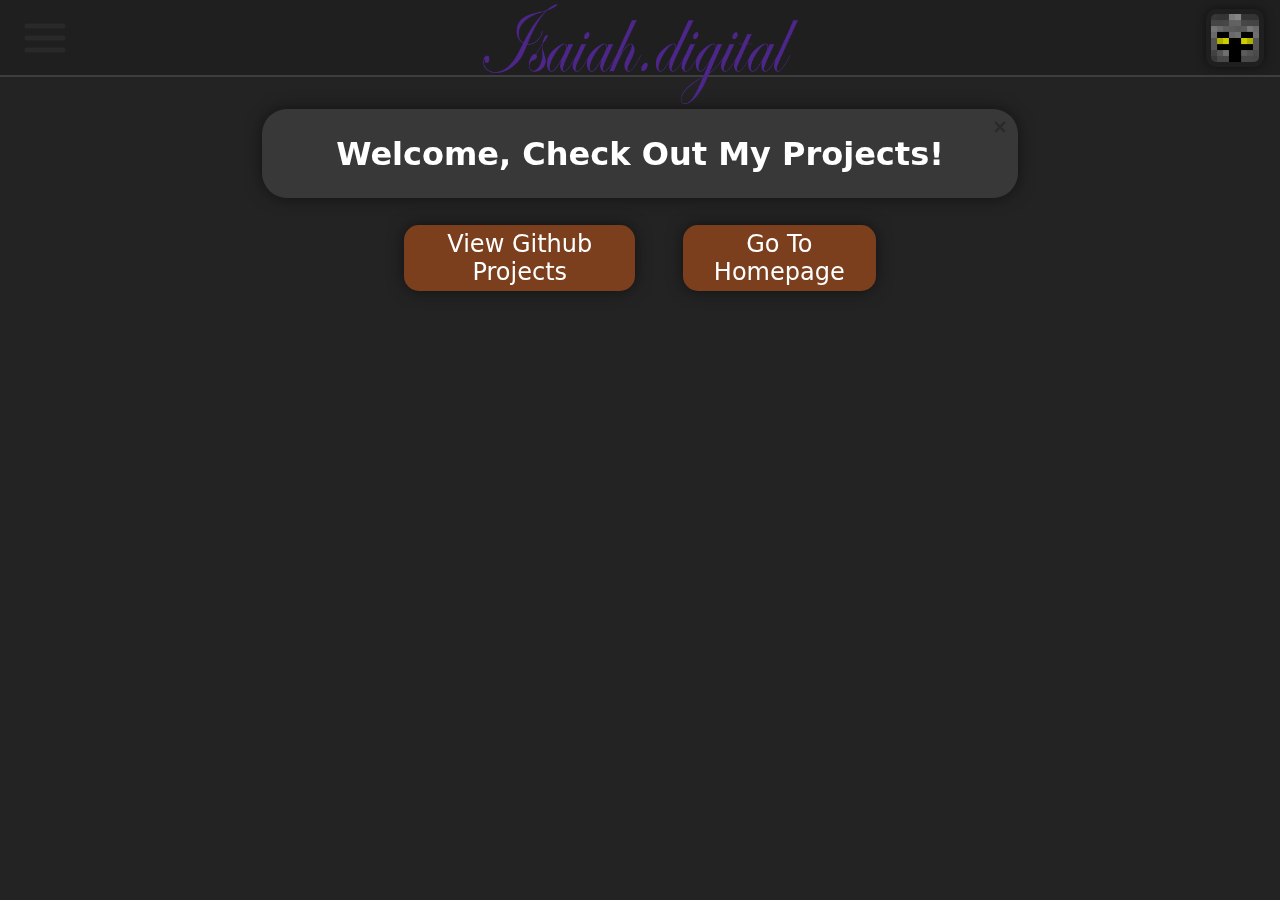
==== index.html @ f3b01db3 "Update index.html" ====
<!doctype html>
<html lang="en">
<head>
    <meta name="robots" content="noindex, nofollow" />
    <script src='index.js'></script>
    <link rel="stylesheet" href="index.css">
    <link rel="apple-touch-icon" sizes="180x180" href="./images/castle/apple-touch-icon.png">
    <link rel="icon" href="./images/castle/favicon-old.png">
    <meta charset="UTF-8">
    <meta name="viewport"
          content="width=device-width, initial-scale=1.0, minimum-scale=1.0">
    <meta http-equiv="X-UA-Compatible" content="ie=edge">
    <title>Home - Isaiah's Website</title>
</head>
<body>
    <div class="flexContainer">
        <header class="headerBar">
            <div class="leftHeaderColumn">
                <img class="burgerMenu" src="./icons/menu-burger-horizontal.svg" title="Open Menu"/>
            </div>
            <div class="centerHeaderColumn" onclick="homeButtonClick()" title="Go Home">
                <img class="logo" src="./images/Logo.png"/>
            </div>
            <div class="rightHeaderColumn">
                <img class="profilePicture" src="./images/castle/favicon.png" onclick="profileButtonClick()" title="View Test Page"/>
            </div>
        </header>

        <h1 class="welcomeBox" id="welcomeBox">Welcome, Check Out My Projects!
            <img class="closeWelcomeBox" src="./icons/close-filled.svg" height="20px" width="20px" onclick="closeWelcomeBoxClick()" title="Close Message"/>
        </h1>

        <div class="linkButtonsWrapper">
            <span class="linkButtonsWrapper linkToGithubSpan" onclick="openLinkToGithub()" title="Github Projects">
                View Github Projects
            </span>    
            <span class="linkButtonsWrapper linkToSiteSpan" onclick="openLinkToSite()" title="Home - www.Isaiah.digital">
                Go To Homepage
            </span>
        </div>
    </div>
</body>
</html>
---- index.css ----
body {
    background-color: #232323;
    margin: 0 0;
}

.flexContainer {
    display: flex;
    flex-direction: column;
    align-items: center;
}

.headerBar {
    margin: 0 0;
    width: 100%;
    height: 75px;
    display: flex;
    align-items: center;
    background: #1f1f1f;
    border-bottom: 2px solid #3e3e3e;
    z-index: 2;
}

.profilePicture {
    width: 48px;
    height: 48px;
    display: flex;
    margin-left: auto;
    margin-right: 1rem;
    padding: 5px;
    z-index: 2;
    border-radius: 10px;
    box-shadow: 0px 0px 10px 0px rgba(0, 0, 0, 0.5);
    cursor: pointer;
}

@media only screen (max-width: 600px) {
    .profilePicture {
        width: 36px;
        height: 36px;
    }
}

.logo {
    width: 315px;
    height: 100px;
    display: flex;
    margin-bottom: -2rem;
    padding: 5px;
    z-index: 2;
}

@media (max-width: 600px) {
    .logo {
        width: 150px;
        height: 150px;
    }
}

@media (max-width: 950px) {
    .logo {
        width: 200px;
        height: 200px;
    }
}

.centerHeaderColumn {
    cursor: pointer;
}

.burgerMenu {
    width: 48px;
    height: 48px;
    display: flex;
    padding: 5px;
    margin-left: 1em;
    margin-right: auto;
    cursor: pointer;
    z-index: 2;
}

@media only screen (max-width: 600px) {
    .burgerMenu {
        width: 36px;
        height: 36px;
    }
}

.leftHeaderColumn, .rightHeaderColumn {
    flex: 1;
}

.closeWelcomeBox {
    height: 20px;
    width: 20px;
    position: absolute;
    top: 0.5rem;
    right: 0.5rem;
    cursor: pointer;
    z-index: 1;
}

@media only screen (max-width: 600px) {
    .closeWelcomeBox {
        position: absolute;
        top: 0.5rem;
        right: 0rem;
    }
}

.welcomeBox {
    white-space: wrap;
    width: 55%;
    height: fit-content;
    font-size: 2rem;
    font-family: system-ui, -apple-system, BlinkMacSystemFont, 
    'Segoe UI', Roboto, Oxygen, Ubuntu, Cantarell, 'Open Sans', 'Helvetica Neue', sans-serif;
    padding: 2%;
    text-align: center;
    background: rgba(87, 87, 87, 0.4);
    backdrop-filter: blur(10px);
    color: white;
    display: flex;
    align-items: center;
    justify-content: center;
    border-radius: 25px;
    margin-top: 1em;
    box-shadow: 0px 0px 16px 0px rgba(0, 0, 0, 0.5);
    z-index: 0;
}

.welcomeBox::after {
    opacity: .05;
    content: '';
    height: 100%;
    display: block;
    position: absolute;
    border-radius: 25px;
    width: 100%;
    z-index: 0;
}

@media (max-width: 950px) {
    .welcomeBox {
        width: 75%;
        font-size: 1.5rem;
        margin-too: 1rem;
        margin-bottom: 10%;
        border-radius: 25px;
        z-index: 0;
    }
}

.linkButtonsWrapper {
    font-size: 24px;
    font-family: system-ui, -apple-system, BlinkMacSystemFont, 
    'Segoe UI', Roboto, Oxygen, Ubuntu, Cantarell, 'Open Sans', 'Helvetica Neue', sans-serif;
    cursor: pointer;
    margin-bottom: 1em;
    padding: 5px;
    display: flex;
    justify-content: center;
    text-align: center;
    border-radius: 15px;
}

@media (max-width: 950px) {
    .linkButtonsWrapper {
        font-size: .9rem;
    }
}

.linkToGithubSpan {
    align-items: center;    
    margin-right: 5%;
    background: rgba(255, 106, 20, 0.4);
    backdrop-filter: blur(10px);
    color: white;
    box-shadow: 0px 0px 16px 0px rgba(0, 0, 0, 0.5);
    z-index: 2;
}

.linkToGithubSpan::after {
    background: url(./images/NoiseAsset_256X256_PNG.png);
    opacity: .05;
    content: '';
    display: block;
    position: absolute;
    z-index: 2;
}

@media (any-hover: hover) {
    .linkToGithubSpan:hover {
        background: rgba(255, 106, 20, 0.75);
    }
}

.linkToSiteSpan {
    align-items: center;
    margin-left: 5%;
    background: rgba(255, 106, 20, 0.4);
    backdrop-filter: blur(10px);
    color: white;
    box-shadow: 0px 0px 16px 0px rgba(0, 0, 0, 0.5);
    z-index: 2;
}

.linkToSiteSpan::after {
    background: url(./images/NoiseAsset_256X256_PNG.png);
    opacity: .05;
    content: '';
    display: block;
    position: absolute;
    z-index: 2;
}

@media (any-hover: hover) {
    .linkToSiteSpan:hover {
        background: rgba(255, 106, 20, 0.75);
    }
}
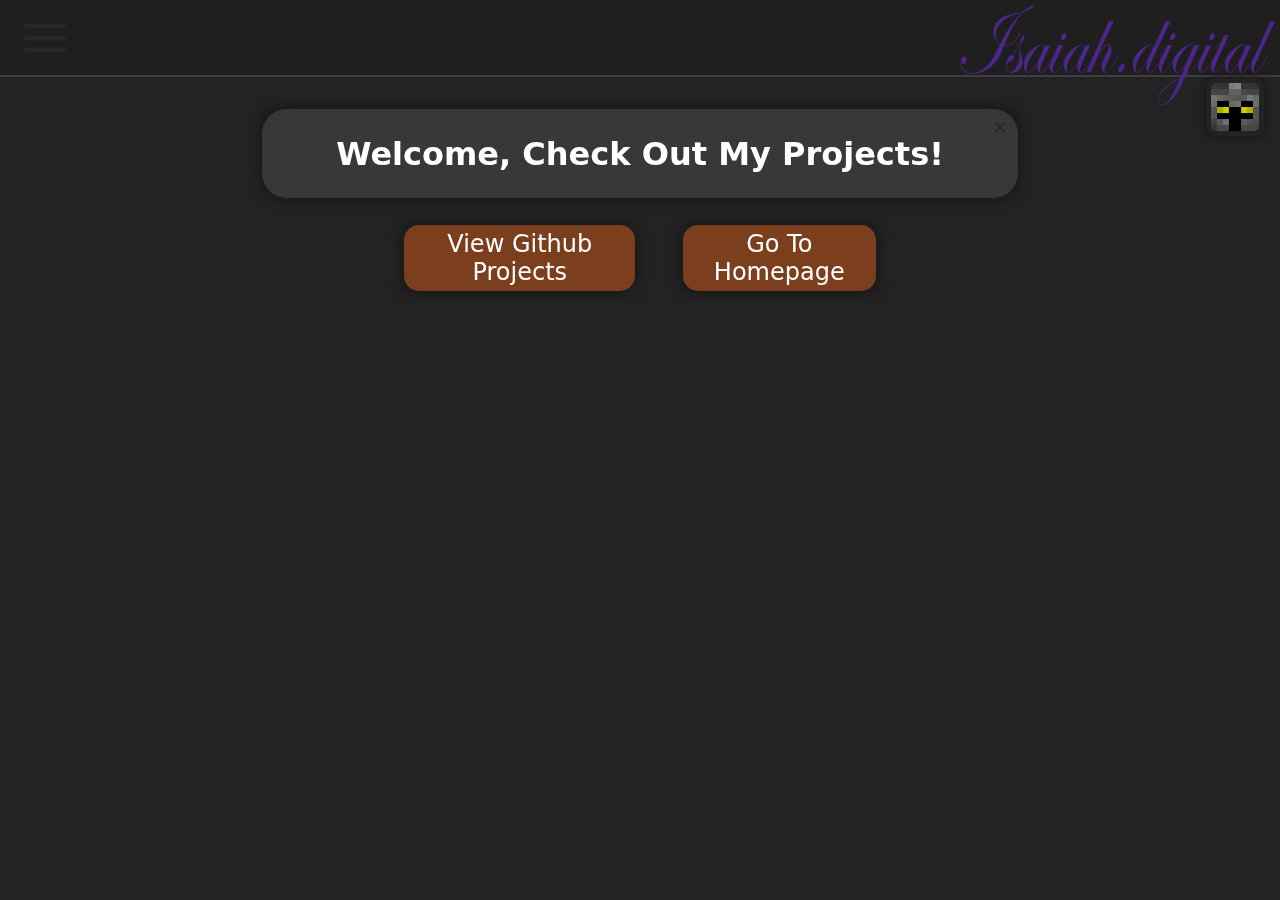
==== commit 6f852b9d: "Update index.html" ====
--- a/index.html
+++ b/index.html
@@ -18,7 +18,8 @@
             <div class="leftHeaderColumn">
                 <img class="burgerMenu" src="./icons/menu-burger-horizontal.svg" title="Open Menu"/>
             </div>
-            <div class="centerHeaderColumn" onclick="homeButtonClick()" title="Go Home">
+            <div class="centerHeaderColumn">
+                <div class="logoPressableArea" onclick="homeButtonClick()" title="Go Home"/>
                 <img class="logo" src="./images/Logo.png"/>
             </div>
             <div class="rightHeaderColumn">
--- a/index.css
+++ b/index.css
@@ -46,25 +46,29 @@
     display: flex;
     margin-bottom: -2rem;
     padding: 5px;
-    z-index: 2;
+    z-index: -1;
+    cursor: none;
+    inherit: none;
 }
 
 @media (max-width: 600px) {
     .logo {
-        width: 150px;
-        height: 150px;
+        width: 160px;
+        height: 50px;
     }
 }
 
 @media (max-width: 950px) {
     .logo {
-        width: 200px;
-        height: 200px;
+        width: 160px;
+        height: 50px;
     }
 }
 
 .centerHeaderColumn {
-    cursor: pointer;
+    height: 75px;
+    cursor: pointer;
+    z-index: 2;
 }
 
 .burgerMenu {
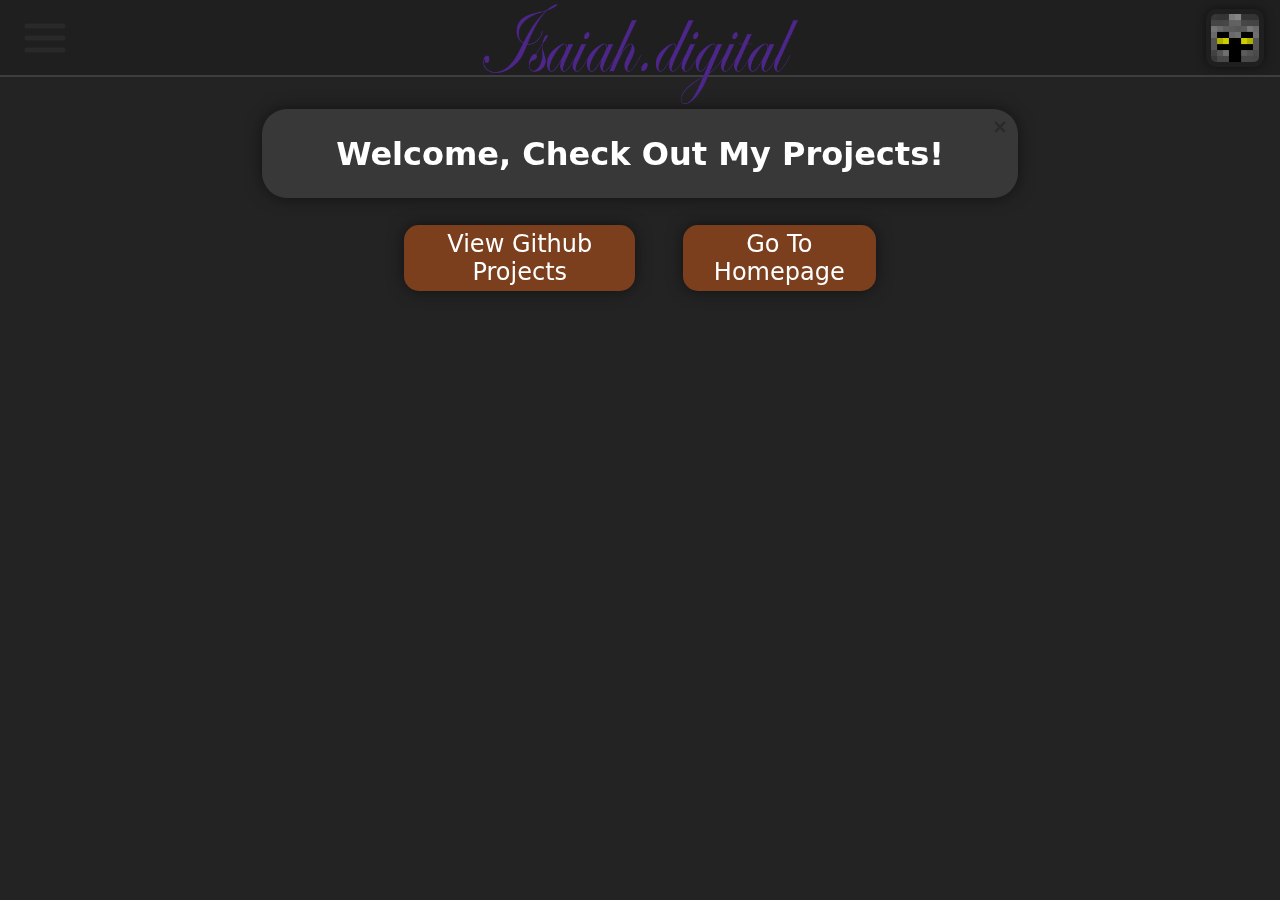
==== commit 340432ed: "Update index.html" ====
--- a/index.html
+++ b/index.html
@@ -19,7 +19,7 @@
                 <img class="burgerMenu" src="./icons/menu-burger-horizontal.svg" title="Open Menu"/>
             </div>
             <div class="centerHeaderColumn">
-                <div class="logoPressableArea" onclick="homeButtonClick()" title="Go Home"/>
+                <div class="logoPressableArea" onclick="homeButtonClick()" title="Go Home"></div>
                 <img class="logo" src="./images/Logo.png"/>
             </div>
             <div class="rightHeaderColumn">
--- a/index.css
+++ b/index.css
@@ -40,15 +40,21 @@
     }
 }
 
+.logoPressableArea {
+    position: absolute;
+    width: 315px;
+    height: 75px;
+    cursor: pointer;
+    z-index: 2;
+}
+
 .logo {
     width: 315px;
     height: 100px;
     display: flex;
     margin-bottom: -2rem;
     padding: 5px;
-    z-index: -1;
-    cursor: none;
-    inherit: none;
+    z-index: 1;
 }
 
 @media (max-width: 600px) {
@@ -65,11 +71,11 @@
     }
 }
 
-.centerHeaderColumn {
+/* .centerHeaderColumn {
     height: 75px;
     cursor: pointer;
     z-index: 2;
-}
+} */
 
 .burgerMenu {
     width: 48px;
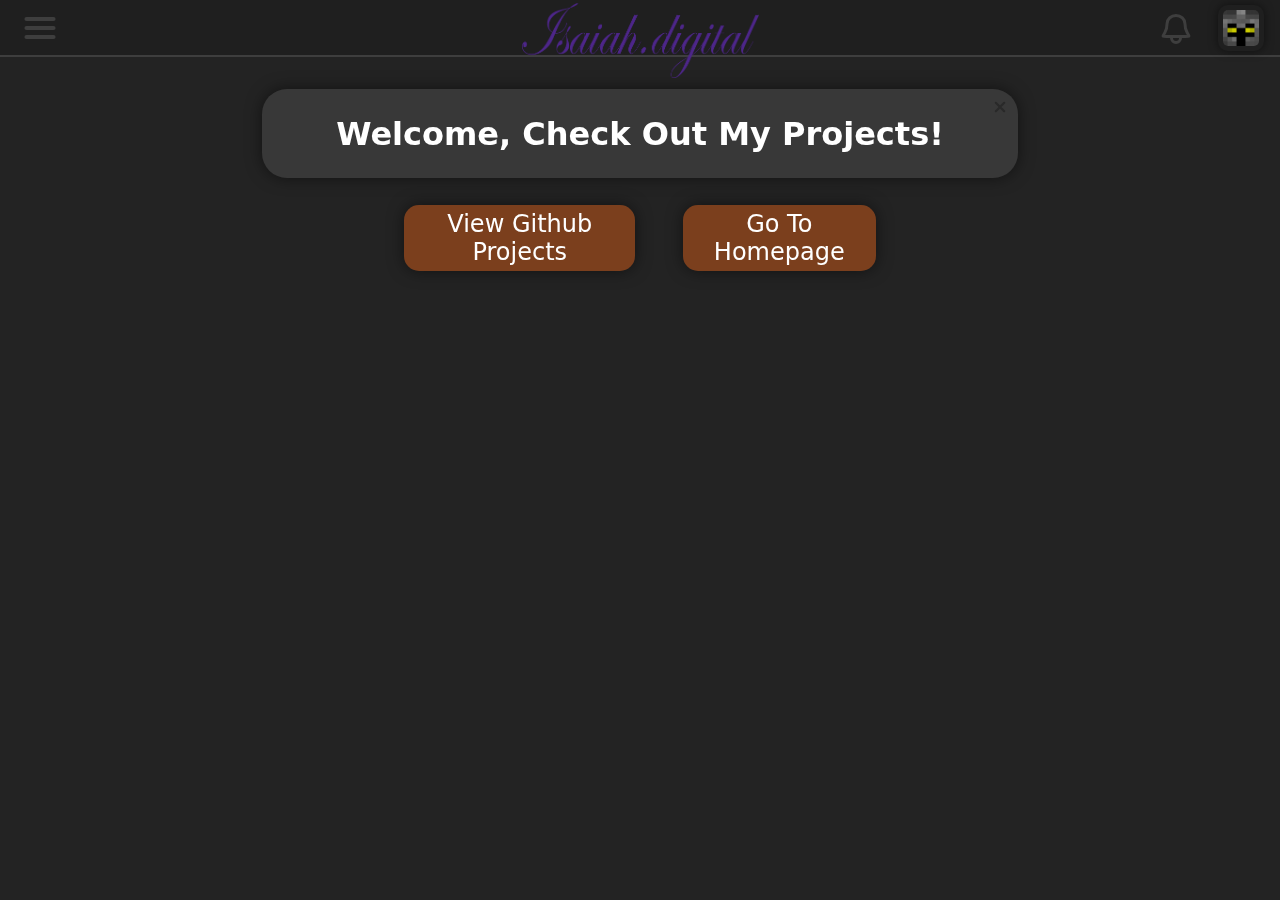
==== commit 765c4a0a: "Introduced Animated Buttons & Their Pictures. Made Rudementary Notification System. The Alert on the" ====
--- a/index.html
+++ b/index.html
@@ -2,10 +2,10 @@
 <html lang="en">
 <head>
     <meta name="robots" content="noindex, nofollow" />
-    <script src='index.js'></script>
-    <link rel="stylesheet" href="index.css">
-    <link rel="apple-touch-icon" sizes="180x180" href="./images/castle/apple-touch-icon.png">
-    <link rel="icon" href="./images/castle/favicon-old.png">
+    <script src='./scripts/home.js'></script>
+    <link rel="stylesheet" href="./styles/home.css">
+    <link rel="apple-touch-icon" sizes="180x180" href="./images/apple-touch-icon.png">
+    <link rel="icon" href="./images/favicon-old.png">
     <meta charset="UTF-8">
     <meta name="viewport"
           content="width=device-width, initial-scale=1.0, minimum-scale=1.0">
@@ -16,26 +16,32 @@
     <div class="flexContainer">
         <header class="headerBar">
             <div class="leftHeaderColumn">
-                <img class="burgerMenu" src="./icons/menu-burger-horizontal.svg" title="Open Menu"/>
+                <button id="MenuButton" class="menuButton" title="Open Menu">
+                    <img id="Menu" class="menu" src="./icons/menu.svg"/>
+                </button>
             </div>
             <div class="centerHeaderColumn">
-                <div class="logoPressableArea" onclick="homeButtonClick()" title="Go Home"></div>
+                <div class="logoPressableArea" onclick="homeButtonClick()" title="Isaiah.digital : Home"></div>
                 <img class="logo" src="./images/Logo.png"/>
             </div>
             <div class="rightHeaderColumn">
-                <img class="profilePicture" src="./images/castle/favicon.png" onclick="profileButtonClick()" title="View Test Page"/>
+                <button id="AlertButton" class="alertButton" title="Notifications">
+                    <img id="AlertBox" class="alertBox" src="./icons/bell.svg"/>
+                    <label id="AlertCount" class="alertCount">1</label>
+                </button>
+                <img id="ProfilePicture" class="profilePicture" src="./images/favicon.png" onclick="profileButtonClick()" title="View Test Page"/>
             </div>
         </header>
 
-        <h1 class="welcomeBox" id="welcomeBox">Welcome, Check Out My Projects!
-            <img class="closeWelcomeBox" src="./icons/close-filled.svg" height="20px" width="20px" onclick="closeWelcomeBoxClick()" title="Close Message"/>
+        <h1 id="WelcomeBox" class="welcomeBox">Welcome, Check Out My Projects!
+            <img id="CloseBox" class="closeWelcomeBox" src="./icons/close-filled.svg" height="20px" width="20px" title="Close Message"/>
         </h1>
 
-        <div class="linkButtonsWrapper">
+        <div id="ButtonsWrapper" class="linkButtonsWrapper">
             <span class="linkButtonsWrapper linkToGithubSpan" onclick="openLinkToGithub()" title="Github Projects">
                 View Github Projects
             </span>    
-            <span class="linkButtonsWrapper linkToSiteSpan" onclick="openLinkToSite()" title="Home - www.Isaiah.digital">
+            <span class="linkButtonsWrapper linkToSiteSpan" onclick="openLinkToSite()" title="Isaiah.digital : Home">
                 Go To Homepage
             </span>
         </div>
--- a/styles/home.css
+++ b/styles/home.css
@@ -0,0 +1,315 @@
+body {
+    background-color: #232323;
+    margin: 0 0;
+}
+
+.flexContainer {
+    display: flex;
+    flex-direction: column;
+    align-items: center;
+}
+
+.headerBar {
+    margin: 0 0;
+    width: 100%;
+    height: 55px;
+    display: flex;
+    align-items: center;
+    background: #1f1f1f;
+    border-bottom: 2px solid #3e3e3e;
+    z-index: 1;
+}
+
+.menu {
+    width: 36px;
+    height: 36px;
+    display: flex;
+    position: relative;
+    border-radius: 10px;
+    cursor: pointer;
+    z-index: 1;
+}
+
+.menuButton {
+    background: none;
+    border: none;
+    position: relative;
+    margin-left: 1rem;
+    z-index: 2;
+    cursor: pointer;
+}
+
+.menuButton:active {
+    background-color: #4e4e4e;
+}
+
+.alertBox {
+    width: 36px;
+    height: 36px;
+    display: flex;
+    position: relative;
+    border-radius: 10px;
+    cursor: pointer;
+    z-index: 1;
+}
+
+.alertButton {
+    background: none;
+    border: none;
+    border-radius: 10px;
+    position: absolute;
+    margin-right: 5rem;
+    margin-top: 2.5px;
+    z-index: 2;
+    cursor: pointer;
+}
+
+/* .alertButton.active {
+    background-color: #4e4e4e;
+    margin-top: 2.5px;
+} */
+
+.alertCount {
+    display: none;
+    position: absolute;
+    bottom: 1.25rem;
+    left: 1.5rem;
+    z-index: 3;
+    color: white;
+    background-color: red;
+    border-radius: 10px;
+    padding-top: 0.2rem;
+    padding-bottom: 0.2rem;
+    padding-left: 0.5rem;
+    padding-right: 0.5rem;
+    scale: 0.9;
+    cursor: pointer;
+}
+
+.logoPressableArea {
+    position: absolute;
+    width: 237px;
+    height: 50px;
+    cursor: pointer;
+    z-index: 3;
+}
+
+.logo {
+    position: relative;
+    width: 237px;
+    height: 75px;
+    margin-top: 25px;
+    z-index: 1;
+}
+
+.profilePicture {
+    width: 36px;
+    height: 36px;
+    display: flex;
+    margin-left: auto;
+    margin-right: 1rem;
+    padding: 5px;
+    z-index: 2;
+    border-radius: 10px;
+    box-shadow: 0px 0px 10px 0px rgba(0, 0, 0, 0.5);
+    cursor: pointer;
+}
+
+.profilePicture:active {
+    background-color: #4e4e4e;
+}
+
+@media (any-hover: hover) {
+    .menuButton:hover {
+        border-radius: 10px;
+        box-shadow: 0px 0px 10px 0px rgb(0, 0, 0, 0.5);
+        background-color: #2e2e2e;
+    }
+
+    .menuButton:active:hover {
+        border-radius: 10px;
+        box-shadow: 0px 0px 10px 0px rgb(0, 0, 0, 0.5);
+        background-color: #4e4e4e;
+    }
+
+    .alertButton:hover {
+        border-radius: 10px;
+        box-shadow: 0px 0px 10px 0px rgb(0, 0, 0, 0.5);
+        background-color: #2e2e2e;
+    }
+
+    .profilePicture:hover {
+        background-color: #2e2e2e;
+    }
+
+    .closeWelcomeBox:hover {
+        background-color: #2e2e2e;
+        border-radius: 10px;
+        box-shadow: 0px 0px 10px 0px rgba(0, 0, 0, 0.5);
+    }
+}
+
+@media only screen and (max-width: 600px) {
+    .logo {
+        width: 235px;
+        height: 75px;
+    }
+
+    .closeWelcomeBox {
+        position: absolute;
+        top: 0.5rem;
+        right: 0rem;
+    }
+}
+
+@media (max-width: 950px) {
+    .logo {
+        width: 160px;
+        height: 50px;
+    }
+}
+
+.leftHeaderColumn, .centerHeaderColumn, .rightHeaderColumn {
+    flex: 1;
+}
+
+.leftHeaderColumn {
+    display: flex;
+    justify-content: left;
+    align-items: center;
+}
+
+.centerHeaderColumn {
+    display: flex;
+    justify-content: center;
+    align-items: center;
+    height: 100px;
+}
+
+.rightHeaderColumn {
+    display: flex;
+    justify-content: right;
+    align-items: center;
+}
+
+.closeWelcomeBox {
+    height: 20px;
+    width: 20px;
+    position: absolute;
+    top: 0.5rem;
+    right: 0.5rem;
+    cursor: pointer;
+    z-index: 1;
+}
+
+.welcomeBox, .welcomeBox:enabled {
+    white-space: wrap;
+    width: 55%;
+    height: fit-content;
+    font-size: 2rem;
+    font-family: system-ui, -apple-system, BlinkMacSystemFont, 
+    'Segoe UI', Roboto, Oxygen, Ubuntu, Cantarell, 'Open Sans', 'Helvetica Neue', sans-serif;
+    padding: 2%;
+    text-align: center;
+    background: rgba(87, 87, 87, 0.4);
+    backdrop-filter: blur(10px);
+    color: white;
+    display: flex;
+    align-items: center;
+    justify-content: center;
+    border-radius: 25px;
+    margin-top: 1em;
+    box-shadow: 0px 0px 16px 0px rgba(0, 0, 0, 0.5);
+    z-index: 0;
+}
+
+.welcomeBox::after, .welcomeBox.enabled::after {
+    opacity: .05;
+    content: '';
+    height: 100%;
+    display: block;
+    position: absolute;
+    border-radius: 25px;
+    width: 100%;
+    z-index: 0;
+}
+
+@media (max-width: 950px) {
+    .welcomeBox {
+        width: 75%;
+        font-size: 1.5rem;
+        margin-top: 1rem;
+        margin-bottom: 10%;
+        border-radius: 25px;
+        z-index: 0;
+    }
+}
+
+.linkButtonsWrapper {
+    font-size: 24px;
+    font-family: system-ui, -apple-system, BlinkMacSystemFont, 
+    'Segoe UI', Roboto, Oxygen, Ubuntu, Cantarell, 'Open Sans', 'Helvetica Neue', sans-serif;
+    cursor: pointer;
+    margin-bottom: 1em;
+    padding: 5px;
+    display: flex;
+    justify-content: center;
+    text-align: center;
+    border-radius: 15px;
+}
+
+@media (max-width: 950px) {
+    .linkButtonsWrapper {
+        font-size: .9rem;
+    }
+}
+
+.linkToGithubSpan {
+    align-items: center;    
+    margin-right: 5%;
+    background: rgba(255, 106, 20, 0.4);
+    backdrop-filter: blur(10px);
+    color: white;
+    box-shadow: 0px 0px 16px 0px rgba(0, 0, 0, 0.5);
+    z-index: 2;
+}
+
+.linkToGithubSpan::after {
+    background: url(../images/NoiseAsset_256X256_PNG.png);
+    opacity: .05;
+    content: '';
+    display: block;
+    position: absolute;
+    z-index: 2;
+}
+
+@media (any-hover: hover) {
+    .linkToGithubSpan:hover {
+        background: rgba(255, 106, 20, 0.75);
+    }
+}
+
+.linkToSiteSpan {
+    align-items: center;
+    margin-left: 5%;
+    background: rgba(255, 106, 20, 0.4);
+    backdrop-filter: blur(10px);
+    color: white;
+    box-shadow: 0px 0px 16px 0px rgba(0, 0, 0, 0.5);
+    z-index: 2;
+}
+
+.linkToSiteSpan::after {
+    background: url(../images/NoiseAsset_256X256_PNG.png);
+    opacity: .05;
+    content: '';
+    display: block;
+    position: absolute;
+    z-index: 2;
+}
+
+@media (any-hover: hover) {
+    .linkToSiteSpan:hover {
+        background: rgba(255, 106, 20, 0.75);
+    }
+}
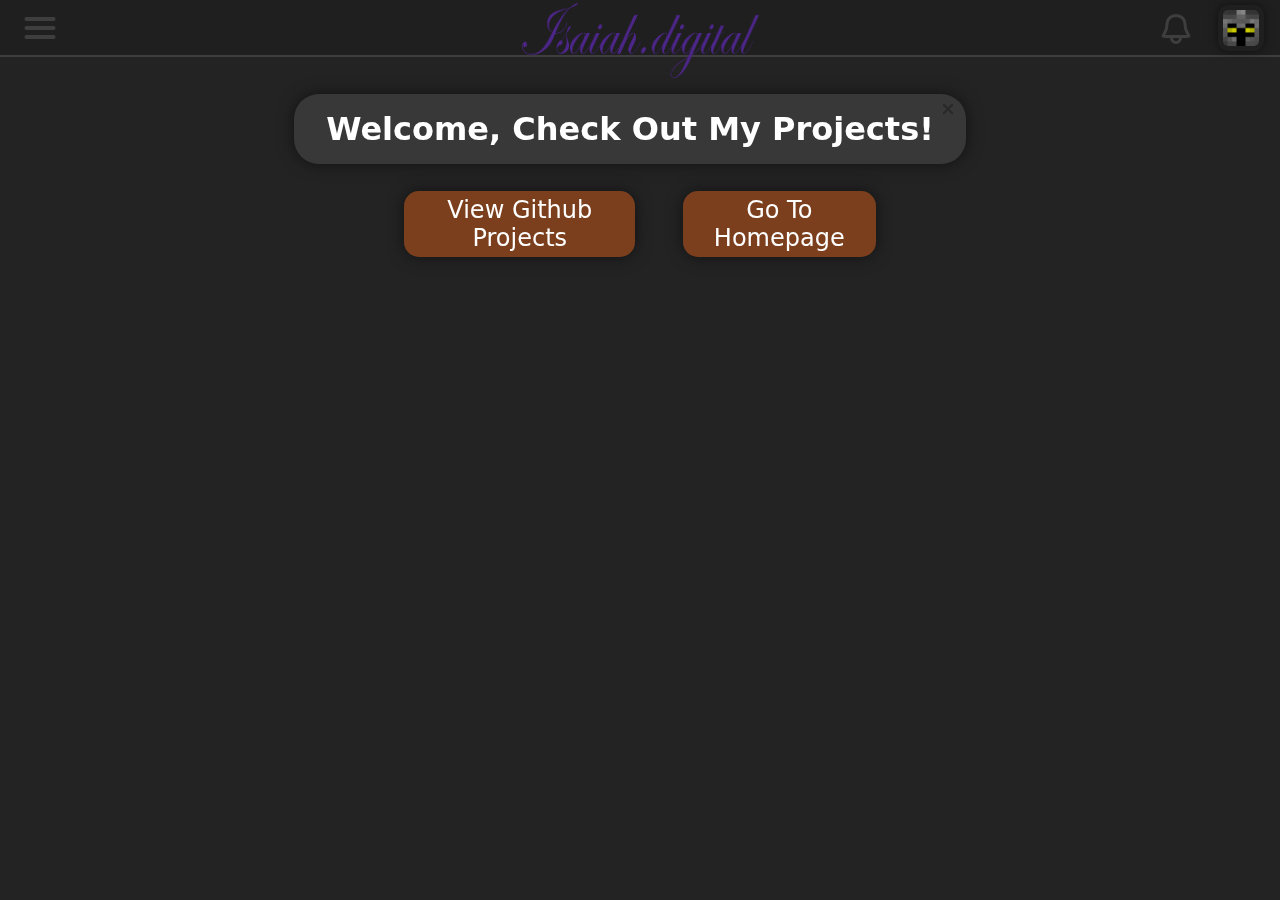
==== commit 8db46544: "move nested closebox button out and both it and welcome box into a div welcome message. hopefully fi" ====
--- a/index.html
+++ b/index.html
@@ -33,9 +33,10 @@
             </div>
         </header>
 
-        <h1 id="WelcomeBox" class="welcomeBox">Welcome, Check Out My Projects!
-            <img id="CloseBox" class="closeWelcomeBox" src="./icons/close-filled.svg" height="20px" width="20px" title="Close Message"/>
-        </h1>
+        <div id="WelcomeMessage" class="welcomeMessage">
+            <h1 id="WelcomeBox" class="welcomeBox">Welcome, Check Out My Projects!</h1>
+            <img id="CloseBox" class="closeWelcomeBox" src="./icons/close-filled.svg" title="Close Message"/>
+        </div>
 
         <div id="ButtonsWrapper" class="linkButtonsWrapper">
             <span class="linkButtonsWrapper linkToGithubSpan" onclick="openLinkToGithub()" title="Github Projects">
--- a/styles/home.css
+++ b/styles/home.css
@@ -59,6 +59,7 @@
     border-radius: 10px;
     position: absolute;
     margin-right: 5rem;
+    margin-left: auto;
     margin-top: 2.5px;
     z-index: 2;
     cursor: pointer;
@@ -155,18 +156,46 @@
         height: 75px;
     }
 
-    .closeWelcomeBox {
-        position: absolute;
-        top: 0.5rem;
-        right: 0rem;
-    }
-}
-
-@media (max-width: 950px) {
+    .alertButton {
+        margin-left: 10rem;
+    }
+
+    .welcomeMessage {
+        width: 75%;
+        margin-top: 1rem;
+        margin-bottom: 10%;
+    }
+
+    .welcomeBox {
+        font-size: 1.5rem;
+        border-radius: 25px;
+    }
+}
+
+@media only screen and (max-width: 950px) {
     .logo {
         width: 160px;
         height: 50px;
     }
+
+    .alertButton {
+        margin-left: 2rem;
+    }
+
+    .welcomeMessage {
+        width: 75%;
+        margin-top: 1rem;
+        margin-bottom: 10%;
+    }
+
+    .welcomeBox {
+        font-size: 1.5rem;
+        border-radius: 25px;
+    }
+
+    .linkButtonsWrapper {
+        font-size: .9rem;
+    }
 }
 
 .leftHeaderColumn, .centerHeaderColumn, .rightHeaderColumn {
@@ -192,57 +221,49 @@
     align-items: center;
 }
 
-.closeWelcomeBox {
-    height: 20px;
-    width: 20px;
-    position: absolute;
-    top: 0.5rem;
-    right: 0.5rem;
-    cursor: pointer;
-    z-index: 1;
-}
-
-.welcomeBox, .welcomeBox:enabled {
-    white-space: wrap;
+.welcomeMessage {
+    display: flex;
     width: 55%;
     height: fit-content;
+    margin-top: 1em;
+    align-items: center;
+    justify-content: center;
+    z-index: 0;
+}
+
+.welcomeBox {
+    white-space: wrap;
     font-size: 2rem;
     font-family: system-ui, -apple-system, BlinkMacSystemFont, 
     'Segoe UI', Roboto, Oxygen, Ubuntu, Cantarell, 'Open Sans', 'Helvetica Neue', sans-serif;
-    padding: 2%;
+    padding: 1rem 2rem 1rem 2rem;
     text-align: center;
     background: rgba(87, 87, 87, 0.4);
     backdrop-filter: blur(10px);
     color: white;
-    display: flex;
     align-items: center;
     justify-content: center;
     border-radius: 25px;
-    margin-top: 1em;
     box-shadow: 0px 0px 16px 0px rgba(0, 0, 0, 0.5);
-    z-index: 0;
-}
-
-.welcomeBox::after, .welcomeBox.enabled::after {
+    z-index: 1;
+}
+
+.welcomeBox::after {
     opacity: .05;
-    content: '';
     height: 100%;
-    display: block;
     position: absolute;
     border-radius: 25px;
-    width: 100%;
-    z-index: 0;
-}
-
-@media (max-width: 950px) {
-    .welcomeBox {
-        width: 75%;
-        font-size: 1.5rem;
-        margin-top: 1rem;
-        margin-bottom: 10%;
-        border-radius: 25px;
-        z-index: 0;
-    }
+    z-index: 1;
+}
+
+.closeWelcomeBox {
+    height: 20px;
+    width: 20px;
+    position: relative;
+    bottom: 1.25rem;
+    right: 1.75rem;
+    cursor: pointer;
+    z-index: 2;
 }
 
 .linkButtonsWrapper {
@@ -256,12 +277,6 @@
     justify-content: center;
     text-align: center;
     border-radius: 15px;
-}
-
-@media (max-width: 950px) {
-    .linkButtonsWrapper {
-        font-size: .9rem;
-    }
 }
 
 .linkToGithubSpan {
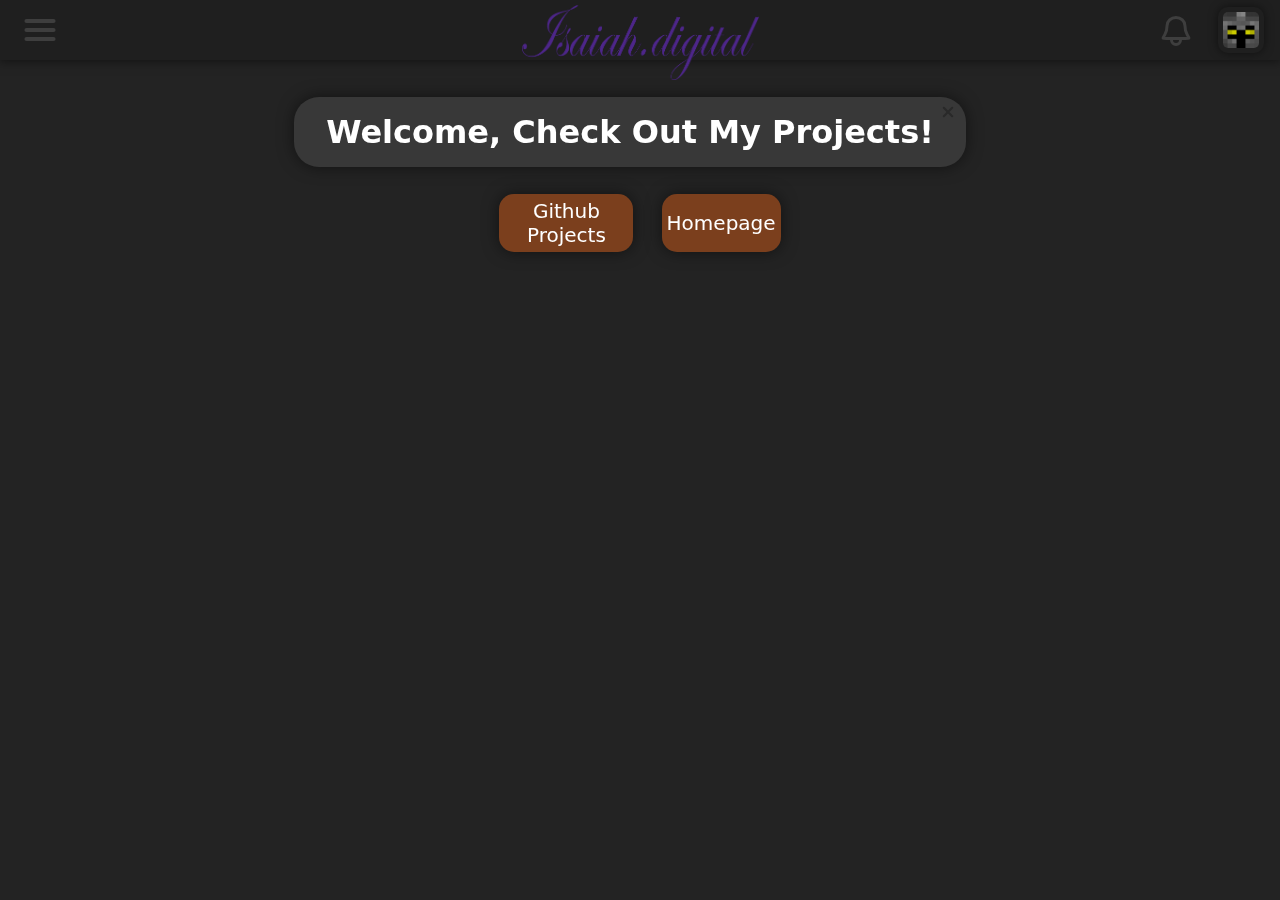
==== commit ac4dee76: "font and wording" ====
--- a/index.html
+++ b/index.html
@@ -40,10 +40,10 @@
 
         <div id="ButtonsWrapper" class="linkButtonsWrapper">
             <span class="linkButtonsWrapper linkToGithubSpan" onclick="openLinkToGithub()" title="Github Projects">
-                View Github Projects
+                Github Projects
             </span>    
             <span class="linkButtonsWrapper linkToSiteSpan" onclick="openLinkToSite()" title="Isaiah.digital : Home">
-                Go To Homepage
+                Homepage
             </span>
         </div>
     </div>
--- a/styles/home.css
+++ b/styles/home.css
@@ -12,11 +12,11 @@
 .headerBar {
     margin: 0 0;
     width: 100%;
-    height: 55px;
+    height: 60px;
     display: flex;
     align-items: center;
     background: #1f1f1f;
-    border-bottom: 2px solid #3e3e3e;
+    box-shadow: 0px 0px 10px 1px rgba(0, 0, 0, 0.5);
     z-index: 1;
 }
 
@@ -90,16 +90,16 @@
 .logoPressableArea {
     position: absolute;
     width: 237px;
-    height: 50px;
+    height: 55px;
     cursor: pointer;
     z-index: 3;
 }
 
 .logo {
     position: relative;
+    margin-top: 1.5rem;
     width: 237px;
     height: 75px;
-    margin-top: 25px;
     z-index: 1;
 }
 
@@ -157,11 +157,10 @@
     }
 
     .alertButton {
-        margin-left: 10rem;
+        margin-left: 5rem;
     }
 
     .welcomeMessage {
-        width: 75%;
         margin-top: 1rem;
         margin-bottom: 10%;
     }
@@ -179,11 +178,10 @@
     }
 
     .alertButton {
-        margin-left: 2rem;
+        margin-left: 5rem;
     }
 
     .welcomeMessage {
-        width: 75%;
         margin-top: 1rem;
         margin-bottom: 10%;
     }
@@ -194,7 +192,7 @@
     }
 
     .linkButtonsWrapper {
-        font-size: .9rem;
+        font-size: 0.5rem;
     }
 }
 
@@ -267,7 +265,7 @@
 }
 
 .linkButtonsWrapper {
-    font-size: 24px;
+    font-size: 1.25rem;
     font-family: system-ui, -apple-system, BlinkMacSystemFont, 
     'Segoe UI', Roboto, Oxygen, Ubuntu, Cantarell, 'Open Sans', 'Helvetica Neue', sans-serif;
     cursor: pointer;
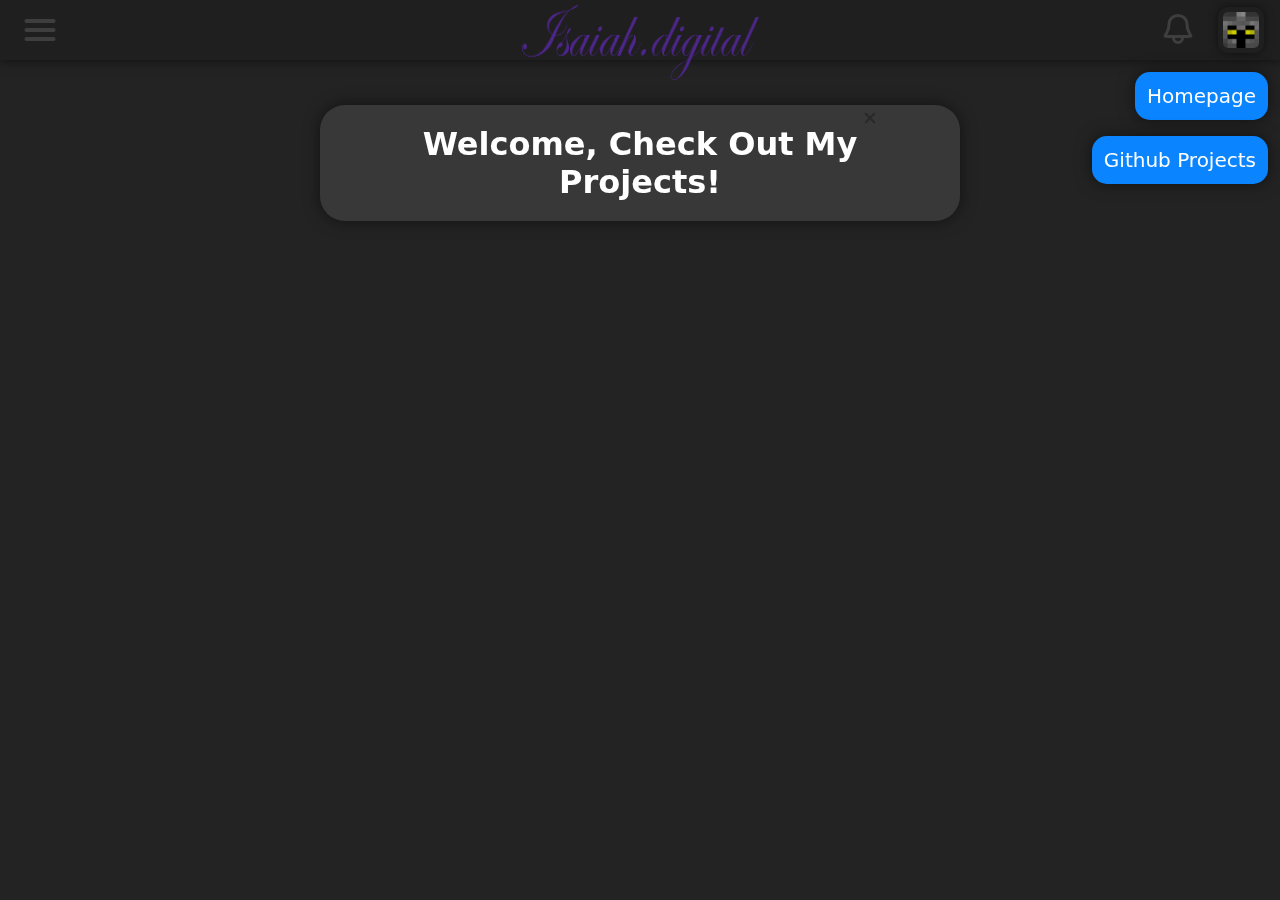
==== commit 2d2e1555: "fixed styling, added test pages. added hamburger menu and link to music widget. added animations. ad" ====
--- a/index.html
+++ b/index.html
@@ -13,38 +13,51 @@
     <title>Home - Isaiah's Website</title>
 </head>
 <body>
-    <div class="flexContainer">
-        <header class="headerBar">
-            <div class="leftHeaderColumn">
-                <button id="MenuButton" class="menuButton" title="Open Menu">
-                    <img id="Menu" class="menu" src="./icons/menu.svg"/>
-                </button>
+    <header class="headerContainer">
+        <div class="leftHeaderColumn">
+            <button id="MenuButton" class="menuButton" title="Open Menu">
+                <img id="Menu" class="menu" src="./icons/menu.svg"/>
+            </button>
+            <div id="MenuContent" class="menuContent">
+                <label id="EnableOutlinesLabel" class="enableOutlinesLabel" title="Toggle Border Outline of Divs">Enable Borders</label>
+                <label id="ToggleSwitch" class="toggleSwitch">
+                    <input type="checkbox" onclick="enableOutlinesClick()">
+                    <span class="slider round" title="Toggle Div Borders"></span>
+                </label>
             </div>
-            <div class="centerHeaderColumn">
-                <div class="logoPressableArea" onclick="homeButtonClick()" title="Isaiah.digital : Home"></div>
-                <img class="logo" src="./images/Logo.png"/>
-            </div>
-            <div class="rightHeaderColumn">
-                <button id="AlertButton" class="alertButton" title="Notifications">
-                    <img id="AlertBox" class="alertBox" src="./icons/bell.svg"/>
-                    <label id="AlertCount" class="alertCount">1</label>
-                </button>
-                <img id="ProfilePicture" class="profilePicture" src="./images/favicon.png" onclick="profileButtonClick()" title="View Test Page"/>
-            </div>
-        </header>
-
-        <div id="WelcomeMessage" class="welcomeMessage">
-            <h1 id="WelcomeBox" class="welcomeBox">Welcome, Check Out My Projects!</h1>
-            <img id="CloseBox" class="closeWelcomeBox" src="./icons/close-filled.svg" title="Close Message"/>
+        </div>
+        <div class="centerHeaderColumn">
+            <div class="logoPressableArea" onclick="homeButtonClick()" title="Isaiah.digital : Home"></div>
+            <img class="logo" src="./images/Logo.png"/>
+        </div>
+        <div class="rightHeaderColumn">
+            <button id="AlertButton" class="alertButton" title="Notifications">
+                <img id="AlertBox" class="alertBox" src="./icons/bell.svg"/>
+                <label id="AlertCount" class="alertCount">1</label>
+            </button>
+            <img id="ProfilePicture" class="profilePicture" src="./images/favicon.png" onclick="profileButtonClick()" title="View Test Page"/>
+        </div>
+    </header>
+    <div class="bodyContentContainer">
+        <div class="leftBodyColumn">
         </div>
 
-        <div id="ButtonsWrapper" class="linkButtonsWrapper">
-            <span class="linkButtonsWrapper linkToGithubSpan" onclick="openLinkToGithub()" title="Github Projects">
-                Github Projects
-            </span>    
-            <span class="linkButtonsWrapper linkToSiteSpan" onclick="openLinkToSite()" title="Isaiah.digital : Home">
-                Homepage
-            </span>
+        <div class="centerBodyColumn">
+            <div id="WelcomeMessage" class="welcomeMessage">
+                <img id="CloseBox" class="closeWelcomeBox" src="./icons/close-filled.svg" title="Close Message"/>
+                <h1 id="WelcomeBox" class="welcomeBox">Welcome, Check Out My Projects!</h1>
+            </div>
+        </div>
+
+        <div class="rightBodyColumn">
+            <div id="ButtonsWrapper" class="linkButtonsWrapper">
+                <span class="linkButtonsWrapper linkToSiteSpan" onclick="openLinkToSite()" title="Isaiah.digital : Home">
+                    Homepage
+                </span>
+                <span class="linkButtonsWrapper linkToGithubSpan" onclick="openLinkToGithub()" title="Github Projects">
+                    Github Projects
+                </span>
+            </div>
         </div>
     </div>
 </body>
--- a/styles/home.css
+++ b/styles/home.css
@@ -3,79 +3,240 @@
     margin: 0 0;
 }
 
-.flexContainer {
-    display: flex;
-    flex-direction: column;
-    align-items: center;
-}
-
-.headerBar {
+.headerContainer {
+    display: flex;
+    align-items: center;
     margin: 0 0;
     width: 100%;
     height: 60px;
-    display: flex;
-    align-items: center;
     background: #1f1f1f;
     box-shadow: 0px 0px 10px 1px rgba(0, 0, 0, 0.5);
-    z-index: 1;
+}
+
+.leftHeaderColumn {
+    margin-right: 1rem;
+    display: flex;
+    flex: 1;
+}
+
+.centerHeaderColumn {
+    display: flex;
+    justify-content: center;
+    margin-left: 1rem;
+    margin-right: 1rem;
+}
+
+.rightHeaderColumn {
+    margin-left: 1rem;
+    margin-right: auto;
+    flex: 1;
+    flex-grow: 1;
+    flex-shrink: 1;
+    display: flex;
+    justify-content: right;
 }
 
 .menu {
     width: 36px;
     height: 36px;
     display: flex;
-    position: relative;
-    border-radius: 10px;
-    cursor: pointer;
-    z-index: 1;
+    flex-direction: row;
+    align-items: center;
+    justify-content: left;
+    position: relative;
+    border-radius: 10px;
+    cursor: pointer;
+    z-index: 2;
 }
 
 .menuButton {
     background: none;
     border: none;
-    position: relative;
     margin-left: 1rem;
+    margin-right: auto;
+    cursor: pointer;
     z-index: 2;
-    cursor: pointer;
 }
 
 .menuButton:active {
     background-color: #4e4e4e;
 }
 
+.menuContent.visible {
+    visibility: visible;
+    opacity: 1;
+    scale: 1;
+    transition: all 0.4s;
+}
+
+.menuContent {
+    background-color: #333333;
+    text-align: center;
+    align-items: center;
+    justify-content: center;
+    padding: 1rem;
+    padding-right: 5rem;
+    border-radius: 10px;
+    position: absolute;
+    display: inline-block;
+    visibility: hidden;
+    scale: 0.5;
+    width: 8rem;
+    height: 95vh;
+    top: 0.5rem;
+    margin-left: 0.5rem;
+    opacity: 0;
+    transition: visibility 0.5s opacity 0.4s scale 0.4s;
+    -webkit-transition-duration: 0.4s; /* Safari */
+    transition-duration: 0.4s;
+}
+
+.enableOutlinesLabel.visible {
+    visibility: visible;
+    opacity: 1;
+    scale: 1;
+    transition: all 0.4s;
+}
+
+.enableOutlinesLabel {
+    text-wrap: nowrap;
+    color: white;
+    padding: 1rem;
+    padding-right: 5.75rem;
+    margin-left: 0.5rem;
+    border-radius: 10px;
+    position: absolute;
+    display: inline-block;
+    visibility: hidden;
+    scale: 0.5;
+    top: 4rem;
+    left: 0rem;
+    z-index: 2 !important;
+    opacity: 0;
+    transition: visibility 0.4s opacity 0.4s;
+    -webkit-transition-duration: 0.4s; /* Safari */
+    transition-duration: 0.4s;
+}
+
+.toggleSwitch.visible {
+    visibility: visible;
+    opacity: 1;
+    transition: all 0.4s;
+}
+
+.toggleSwitch {
+    position: absolute;
+    display: block;
+    visibility: hidden;
+    width: 40px;
+    height: 20px;
+    top: 5rem;
+    left: 9rem;
+    z-index: 3 !important;
+    opacity: 0;
+    transition: visibility 0.5s opacity 0.4s;
+    -webkit-transition-duration: 0.4s; /* Safari */
+    transition-duration: 0.4s;
+}
+
+.toggleSwitch input {
+    opacity: 0;
+    width: 0;
+    height: 0;
+}
+
+.slider {
+    position: absolute;
+    cursor: pointer;
+    top: 0;
+    left: 0;
+    right: 0;
+    bottom: 0;
+    background-color: #ccc;
+    -webkit-transition: .4s;
+    transition: .4s;
+    border-radius: 34px;
+}
+
+.slider:before {
+    position: absolute;
+    content: "";
+    height: 13px;
+    width: 13px;
+    left: 4px;
+    bottom: 4px;
+    background-color: white;
+    -webkit-transition: .4s;
+    transition: .4s;
+    border-radius: 50%;
+}
+
+input:checked + .slider {
+    background-color: #2196F3;
+}
+
+input:focus + .slider {
+    box-shadow: 0 0 1px #2196F3;
+}
+
+input:checked + .slider:before {
+    -webkit-transform: translateX(20px);
+    -ms-transform: translateX(20px);
+    transform: translateX(20px);
+}
+
+.logoPressableArea {
+    position: absolute;
+    margin-top: 1.5rem;
+    width: 237px;
+    height: 55px;
+    cursor: pointer;
+    z-index: 2;
+}
+
+.logo {
+    position: relative;
+    margin-top: 1.5rem;
+    width: 237px;
+    height: 75px;
+    z-index: 1;
+}
+
 .alertBox {
+    position: relative;
     width: 36px;
     height: 36px;
-    display: flex;
-    position: relative;
     border-radius: 10px;
     cursor: pointer;
     z-index: 1;
 }
 
 .alertButton {
+    margin-left: 1rem;
+    margin-right: 1rem;
+    position: relative;
+    align-items: center;
     background: none;
     border: none;
     border-radius: 10px;
-    position: absolute;
-    margin-right: 5rem;
-    margin-left: auto;
-    margin-top: 2.5px;
+    cursor: pointer;
     z-index: 2;
-    cursor: pointer;
-}
-
-/* .alertButton.active {
-    background-color: #4e4e4e;
-    margin-top: 2.5px;
-} */
+}
+
+.alertCount.visible {
+    visibility: visible;
+    opacity: 1;
+    transition: all 0.4s;
+}
+
+/* TODO: Make scale transition like it bounces in with easeinout so it gets big then shrinks to regular size */
 
 .alertCount {
-    display: none;
-    position: absolute;
-    bottom: 1.25rem;
+    visibility: hidden;
+    display: flex;
+    position: absolute;
+    bottom: 1.75rem;
     left: 1.5rem;
-    z-index: 3;
     color: white;
     background-color: red;
     border-radius: 10px;
@@ -85,39 +246,155 @@
     padding-right: 0.5rem;
     scale: 0.9;
     cursor: pointer;
-}
-
-.logoPressableArea {
-    position: absolute;
-    width: 237px;
-    height: 55px;
-    cursor: pointer;
+    opacity: 0;
+    transition: visibility 0.5s opacity 0.4s;
+    -webkit-transition-duration: 0.4s; /* Safari */
+    transition-duration: 0.4s;
     z-index: 3;
 }
 
-.logo {
-    position: relative;
-    margin-top: 1.5rem;
-    width: 237px;
-    height: 75px;
-    z-index: 1;
-}
-
 .profilePicture {
+    position: relative;
     width: 36px;
     height: 36px;
-    display: flex;
-    margin-left: auto;
     margin-right: 1rem;
     padding: 5px;
-    z-index: 2;
     border-radius: 10px;
     box-shadow: 0px 0px 10px 0px rgba(0, 0, 0, 0.5);
     cursor: pointer;
+    z-index: 1;
 }
 
 .profilePicture:active {
     background-color: #4e4e4e;
+}
+
+.bodyContentContainer {
+    display: flex;
+    flex-direction: row;
+    justify-content: center;
+}
+
+.leftBodyColumn {
+    flex: 1;
+    display: flex;
+    align-items: center;
+    justify-content: center;
+    position: relative;
+    z-index: 1;
+}
+
+.centerBodyColumn {
+    display: flex;
+    flex: 2;
+    justify-content: center;
+    position: relative;
+    z-index: 1;
+}
+
+.rightBodyColumn {
+    flex: 1;
+    height: 50vh;
+    position: relative;
+    z-index: 1;
+}
+
+.welcomeMessage.visible {
+    position: absolute !important;
+    visibility: hidden;
+    opacity: 0;
+    z-index: 0 !important;
+    margin-bottom: none !important;
+    transition: all 0.4s;
+}
+
+.welcomeMessage {
+    position: relative;
+    visibility: visible;
+    scale: 1;
+    width: fit-content;
+    height: fit-content;
+    align-items: start;
+    justify-content: center;
+    opacity: 1;
+    transition: visibility 0.5s opacity 0.4s;
+    -webkit-transition-duration: 0.4s; /* Safari */
+    transition-duration: 0.4s;
+    z-index: 0;
+}
+
+.welcomeBox {
+    width: fit-content;
+    position: relative;
+    user-select: none;
+    white-space: wrap;
+    font-size: 2rem;
+    font-family: system-ui, -apple-system, BlinkMacSystemFont, 
+    'Segoe UI', Roboto, Oxygen, Ubuntu, Cantarell, 'Open Sans', 'Helvetica Neue', sans-serif;
+    padding: 1.25rem 2rem 1.25rem 2rem;
+    text-align: center;
+    background: rgba(87, 87, 87, 0.4);
+    backdrop-filter: blur(10px);
+    color: white;
+    align-items: center;
+    justify-content: center;
+    border-radius: 25px;
+    box-shadow: 0px 0px 16px 0px rgba(0, 0, 0, 0.5);
+    z-index: 1;
+}
+
+.welcomeBox::after {
+    opacity: .05;
+    height: 100%;
+    position: absolute;
+    border-radius: 25px;
+    z-index: 1;
+}
+
+.closeWelcomeBox {
+    height: 20px;
+    width: 20px;
+    position: relative;
+    top: 3rem;
+    right: -33.75rem;
+    cursor: pointer;
+    z-index: 2;
+}
+
+.linkButtonsWrapper {
+    display: flex;
+    flex-direction: column;
+    position: static !important;
+    margin-top: 0rem !important;
+    margin-bottom: 1rem;
+    align-items: end;
+    user-select: none;
+    font-size: 1.25rem;
+    font-family: system-ui, -apple-system, BlinkMacSystemFont, 
+    'Segoe UI', Roboto, Oxygen, Ubuntu, Cantarell, 'Open Sans', 'Helvetica Neue', sans-serif;
+    cursor: pointer;
+    text-align: center;
+    padding: 0.75rem;
+    border-radius: 15px;
+}
+
+.linkToSiteSpan {
+    margin-bottom: 1rem;
+    width: fit-content;
+    background: rgba(10, 132, 256, 1);
+    backdrop-filter: blur(10px);
+    color: white;
+    box-shadow: 0px 0px 16px 0px rgba(0, 0, 0, 0.5);
+    z-index: 1;
+}
+
+.linkToGithubSpan {
+    width: fit-content;
+    background: rgba(10, 132, 256, 1);
+    backdrop-filter: blur(10px);
+    color: white;
+    box-shadow: 0px 0px 16px 0px rgba(0, 0, 0, 0.5);
+    z-index: 1;
 }
 
 @media (any-hover: hover) {
@@ -133,6 +410,10 @@
         background-color: #4e4e4e;
     }
 
+    .enableOutlinesLabel:hover {
+        background-color: #4e4e4e;
+    }
+
     .alertButton:hover {
         border-radius: 10px;
         box-shadow: 0px 0px 10px 0px rgb(0, 0, 0, 0.5);
@@ -148,6 +429,10 @@
         border-radius: 10px;
         box-shadow: 0px 0px 10px 0px rgba(0, 0, 0, 0.5);
     }
+
+    .linkToGithubSpan:hover, .linkToSiteSpan:hover {
+        background: rgba(100, 210, 256, 1);
+    }
 }
 
 @media only screen and (max-width: 600px) {
@@ -158,171 +443,52 @@
 
     .alertButton {
         margin-left: 5rem;
+        margin-right: 1rem;
     }
 
     .welcomeMessage {
+        width: 100%;
         margin-top: 1rem;
         margin-bottom: 10%;
+    }
+
+    .welcomeBox {
+        font-size: 1.25rem;
+        border-radius: 25px;
+    }
+
+    .linkButtonsWrapper {
+        font-size: 0.5rem;
+    }
+}
+
+@media only screen and (max-width: 1250px) {
+    .logo {
+        width: 235px;
+        height: 75px;
+    }
+
+    .alertButton {
+        margin-left: 5rem;
+    }
+
+    .welcomeMessage {
+        width: fit-content;
     }
 
     .welcomeBox {
         font-size: 1.5rem;
         border-radius: 25px;
     }
-}
-
-@media only screen and (max-width: 950px) {
-    .logo {
-        width: 160px;
-        height: 50px;
-    }
-
-    .alertButton {
-        margin-left: 5rem;
-    }
-
-    .welcomeMessage {
-        margin-top: 1rem;
-        margin-bottom: 10%;
-    }
-
-    .welcomeBox {
-        font-size: 1.5rem;
-        border-radius: 25px;
+
+    .closeWelcomeBox {
+        top: 2.75rem;
+        right: -25.75rem;
     }
 
     .linkButtonsWrapper {
-        font-size: 0.5rem;
-    }
-}
-
-.leftHeaderColumn, .centerHeaderColumn, .rightHeaderColumn {
-    flex: 1;
-}
-
-.leftHeaderColumn {
-    display: flex;
-    justify-content: left;
-    align-items: center;
-}
-
-.centerHeaderColumn {
-    display: flex;
-    justify-content: center;
-    align-items: center;
-    height: 100px;
-}
-
-.rightHeaderColumn {
-    display: flex;
-    justify-content: right;
-    align-items: center;
-}
-
-.welcomeMessage {
-    display: flex;
-    width: 55%;
-    height: fit-content;
-    margin-top: 1em;
-    align-items: center;
-    justify-content: center;
-    z-index: 0;
-}
-
-.welcomeBox {
-    white-space: wrap;
-    font-size: 2rem;
-    font-family: system-ui, -apple-system, BlinkMacSystemFont, 
-    'Segoe UI', Roboto, Oxygen, Ubuntu, Cantarell, 'Open Sans', 'Helvetica Neue', sans-serif;
-    padding: 1rem 2rem 1rem 2rem;
-    text-align: center;
-    background: rgba(87, 87, 87, 0.4);
-    backdrop-filter: blur(10px);
-    color: white;
-    align-items: center;
-    justify-content: center;
-    border-radius: 25px;
-    box-shadow: 0px 0px 16px 0px rgba(0, 0, 0, 0.5);
-    z-index: 1;
-}
-
-.welcomeBox::after {
-    opacity: .05;
-    height: 100%;
-    position: absolute;
-    border-radius: 25px;
-    z-index: 1;
-}
-
-.closeWelcomeBox {
-    height: 20px;
-    width: 20px;
-    position: relative;
-    bottom: 1.25rem;
-    right: 1.75rem;
-    cursor: pointer;
-    z-index: 2;
-}
-
-.linkButtonsWrapper {
-    font-size: 1.25rem;
-    font-family: system-ui, -apple-system, BlinkMacSystemFont, 
-    'Segoe UI', Roboto, Oxygen, Ubuntu, Cantarell, 'Open Sans', 'Helvetica Neue', sans-serif;
-    cursor: pointer;
-    margin-bottom: 1em;
-    padding: 5px;
-    display: flex;
-    justify-content: center;
-    text-align: center;
-    border-radius: 15px;
-}
-
-.linkToGithubSpan {
-    align-items: center;    
-    margin-right: 5%;
-    background: rgba(255, 106, 20, 0.4);
-    backdrop-filter: blur(10px);
-    color: white;
-    box-shadow: 0px 0px 16px 0px rgba(0, 0, 0, 0.5);
-    z-index: 2;
-}
-
-.linkToGithubSpan::after {
-    background: url(../images/NoiseAsset_256X256_PNG.png);
-    opacity: .05;
-    content: '';
-    display: block;
-    position: absolute;
-    z-index: 2;
-}
-
-@media (any-hover: hover) {
-    .linkToGithubSpan:hover {
-        background: rgba(255, 106, 20, 0.75);
-    }
-}
-
-.linkToSiteSpan {
-    align-items: center;
-    margin-left: 5%;
-    background: rgba(255, 106, 20, 0.4);
-    backdrop-filter: blur(10px);
-    color: white;
-    box-shadow: 0px 0px 16px 0px rgba(0, 0, 0, 0.5);
-    z-index: 2;
-}
-
-.linkToSiteSpan::after {
-    background: url(../images/NoiseAsset_256X256_PNG.png);
-    opacity: .05;
-    content: '';
-    display: block;
-    position: absolute;
-    z-index: 2;
-}
-
-@media (any-hover: hover) {
-    .linkToSiteSpan:hover {
-        background: rgba(255, 106, 20, 0.75);
-    }
-}
+        position: static !important;
+        margin-top: none !important;
+        font-size: 1rem;
+    }
+}